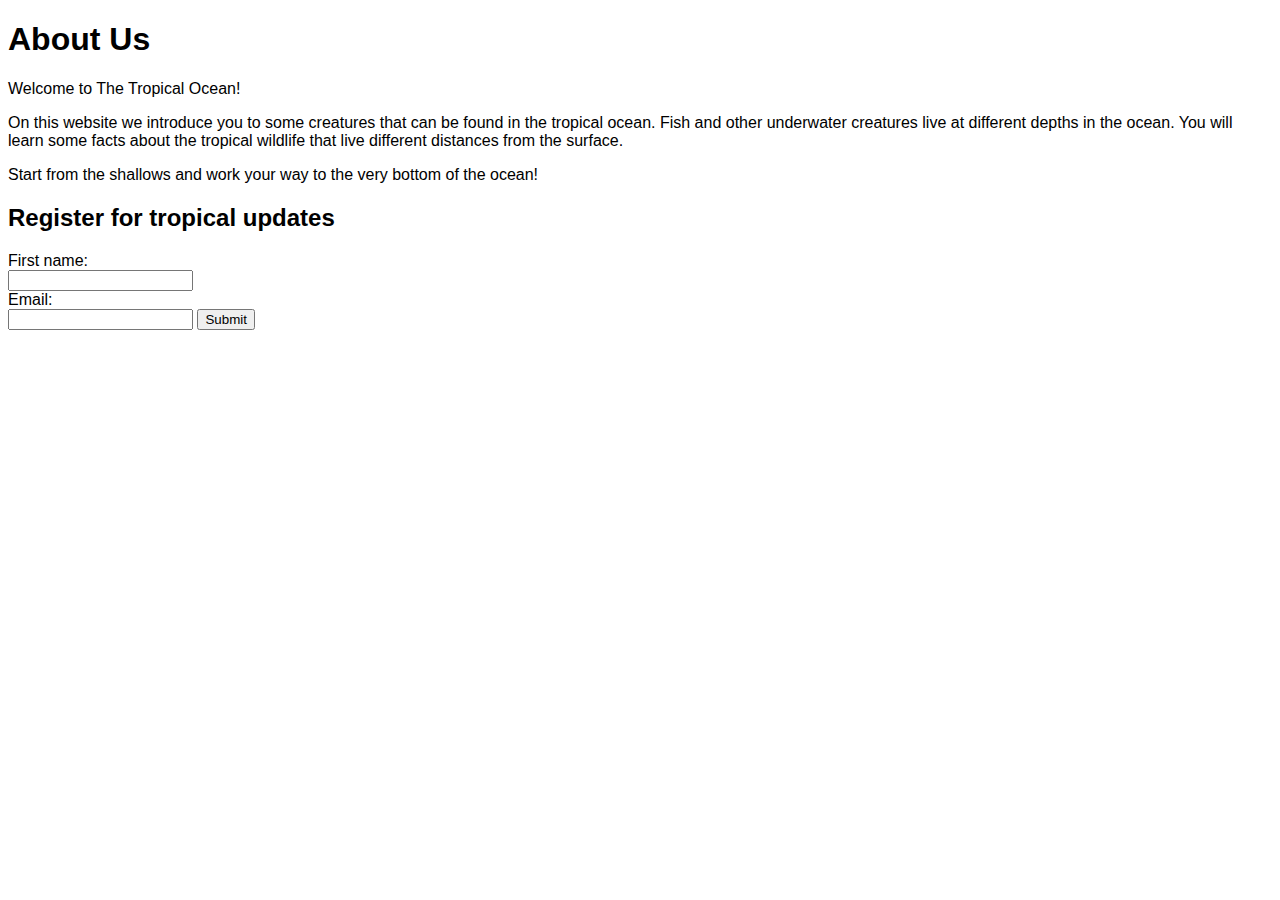
==== about.html @ c5ac3697 "added about us page" ====
<!DOCTYPE html>
<html>
<head>
  <link href="./css/styles.css" type="text/css" rel="stylesheet">
	<title>About Us</title>
</head>

<body>
  <h1>About Us</h1>
<p>Welcome to The Tropical Ocean!</p>
<p>On this website we introduce you to some creatures that can be found in the tropical ocean. Fish and other underwater creatures live at different depths in the ocean. You will learn some facts about the tropical wildlife that live different distances from the surface.</p>
<p>Start from the shallows and work your way to the very bottom of the ocean!</p>
<h2>Register for tropical updates</h2>
<form>
  First name:<br>
  <input type="text" name="firstname"><br>
  Email:<br>
  <input type="text" name="email">
  <input type="submit" value="Submit">
</form>
</body>
---- css/styles.css ----
/* CSS file */
@font-face {
    font-family: 'Biko_Black';
    src: url(fonts/Biko_Black.otf);
}


header {
  background-color: yellow;
  font-family: 'Biko_Black', sans-serif;
}

body {
  font-family: 'Biko_Black', sans-serif;
}

#shallowest {
  background-color: #5499C7;
}
#shallower {
  background-color: #2980B9;
}
#shallow {
  background-color: #2471A3;
}
#deep {
  background-color: #1F618D;
  color: #EAF2F8;
}
#deeper {
  background-color: #1A5276;
  color: #EAF2F8;
}
#deepest {
  background-color: #154360;
  color: #EAF2F8;
}
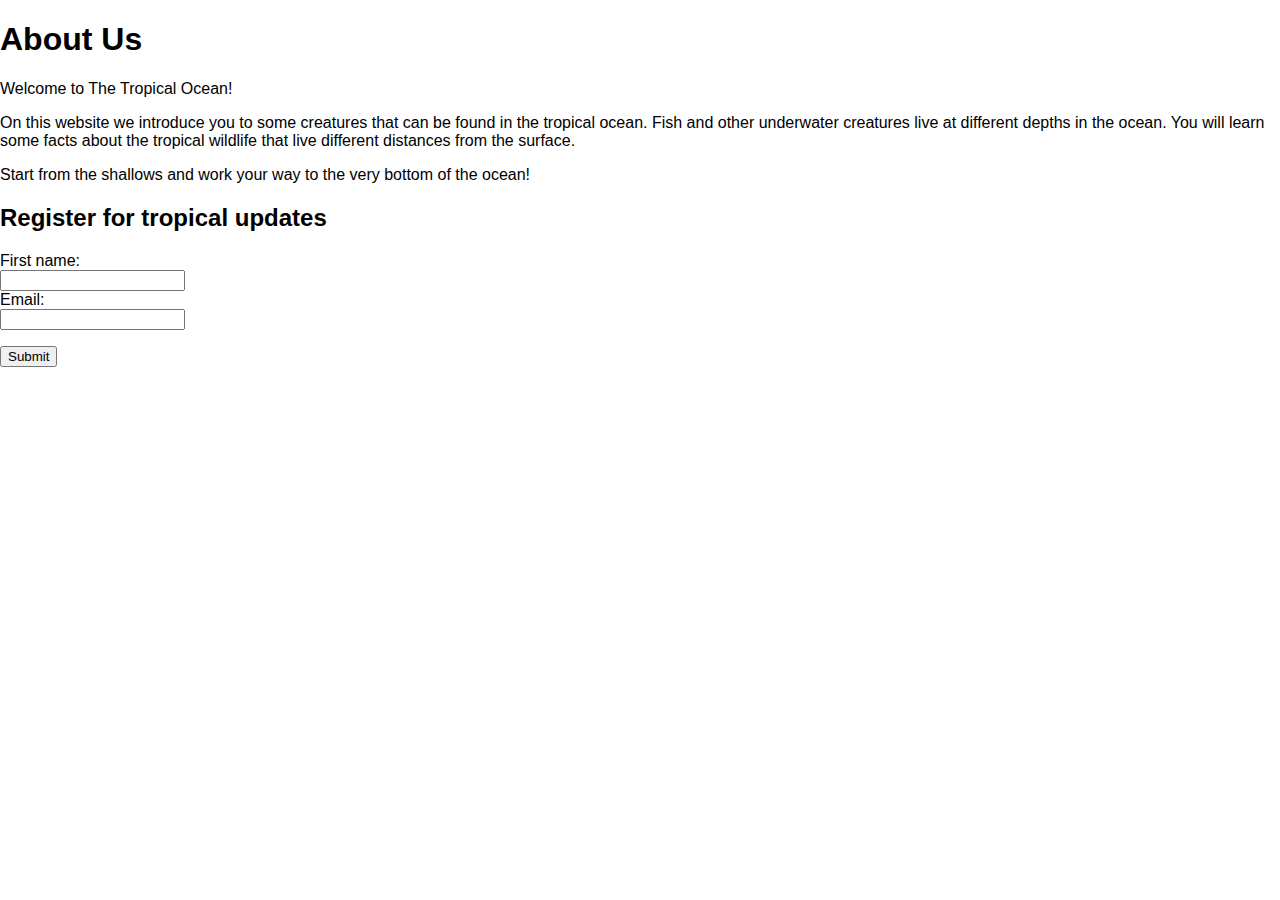
==== commit 87ceefc9: "moved button" ====
--- a/about.html
+++ b/about.html
@@ -16,6 +16,6 @@
   <input type="text" name="firstname"><br>
   Email:<br>
   <input type="text" name="email">
-  <input type="submit" value="Submit">
+  <p><button type="button" onclick="alert('Thanks for registering!')">Submit</button></p>
 </form>
 </body>
--- a/css/styles.css
+++ b/css/styles.css
@@ -8,10 +8,38 @@
 header {
   background-color: yellow;
   font-family: 'Biko_Black', sans-serif;
+  padding: 10px;
+}
+
+nav{
+  padding: 10px;
+  background-color: orange;
+
+}
+
+nav ul {
+    list-style-type: none;
+    margin: 0;
+    padding: 0;
+    overflow: hidden;
+}
+
+nav li {
+    float: left;
+}
+
+nav li a {
+    display: block;
+    padding: 8px;
 }
 
 body {
   font-family: 'Biko_Black', sans-serif;
+  margin: 0px;
+}
+
+section{
+  padding: 10px;
 }
 
 #shallowest {
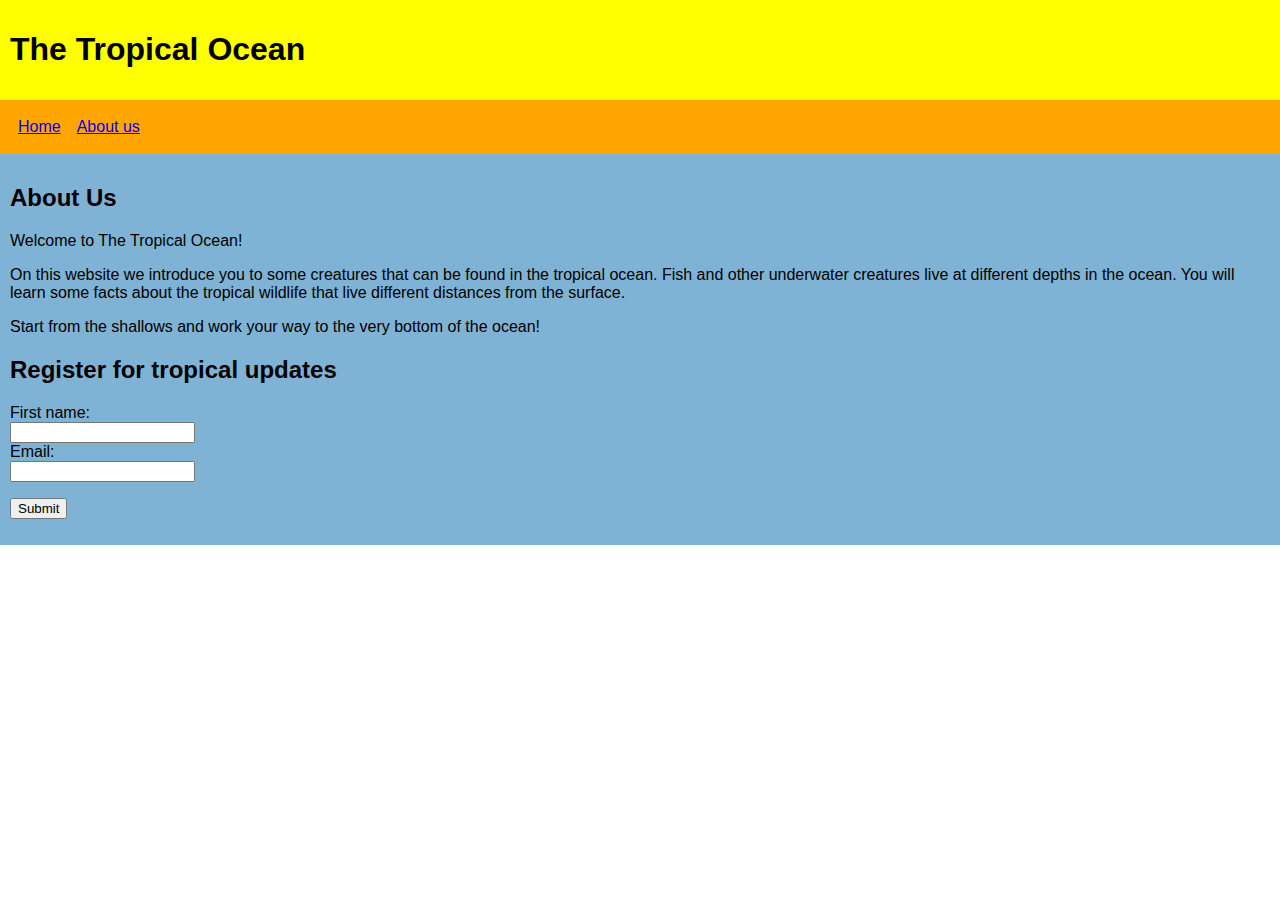
==== commit b54302c4: "added nav bar to about page" ====
--- a/about.html
+++ b/about.html
@@ -5,8 +5,20 @@
 	<title>About Us</title>
 </head>
 
+<header>
+  <h1>The Tropical Ocean</h1>
+</header>
+
+<nav>
+  <ul>
+   <li><a href="index.html">Home</a></li>
+   <li><a href="about.html">About us</a></li>
+ </ul>
+</nav>
+
 <body>
-  <h1>About Us</h1>
+  <section id="about">
+  <h2>About Us</h2>
 <p>Welcome to The Tropical Ocean!</p>
 <p>On this website we introduce you to some creatures that can be found in the tropical ocean. Fish and other underwater creatures live at different depths in the ocean. You will learn some facts about the tropical wildlife that live different distances from the surface.</p>
 <p>Start from the shallows and work your way to the very bottom of the ocean!</p>
@@ -18,4 +30,5 @@
   <input type="text" name="email">
   <p><button type="button" onclick="alert('Thanks for registering!')">Submit</button></p>
 </form>
+</section>
 </body>
--- a/css/styles.css
+++ b/css/styles.css
@@ -63,3 +63,6 @@
   background-color: #154360;
   color: #EAF2F8;
 }
+#about {
+  background-color: #7FB3D5;
+}
